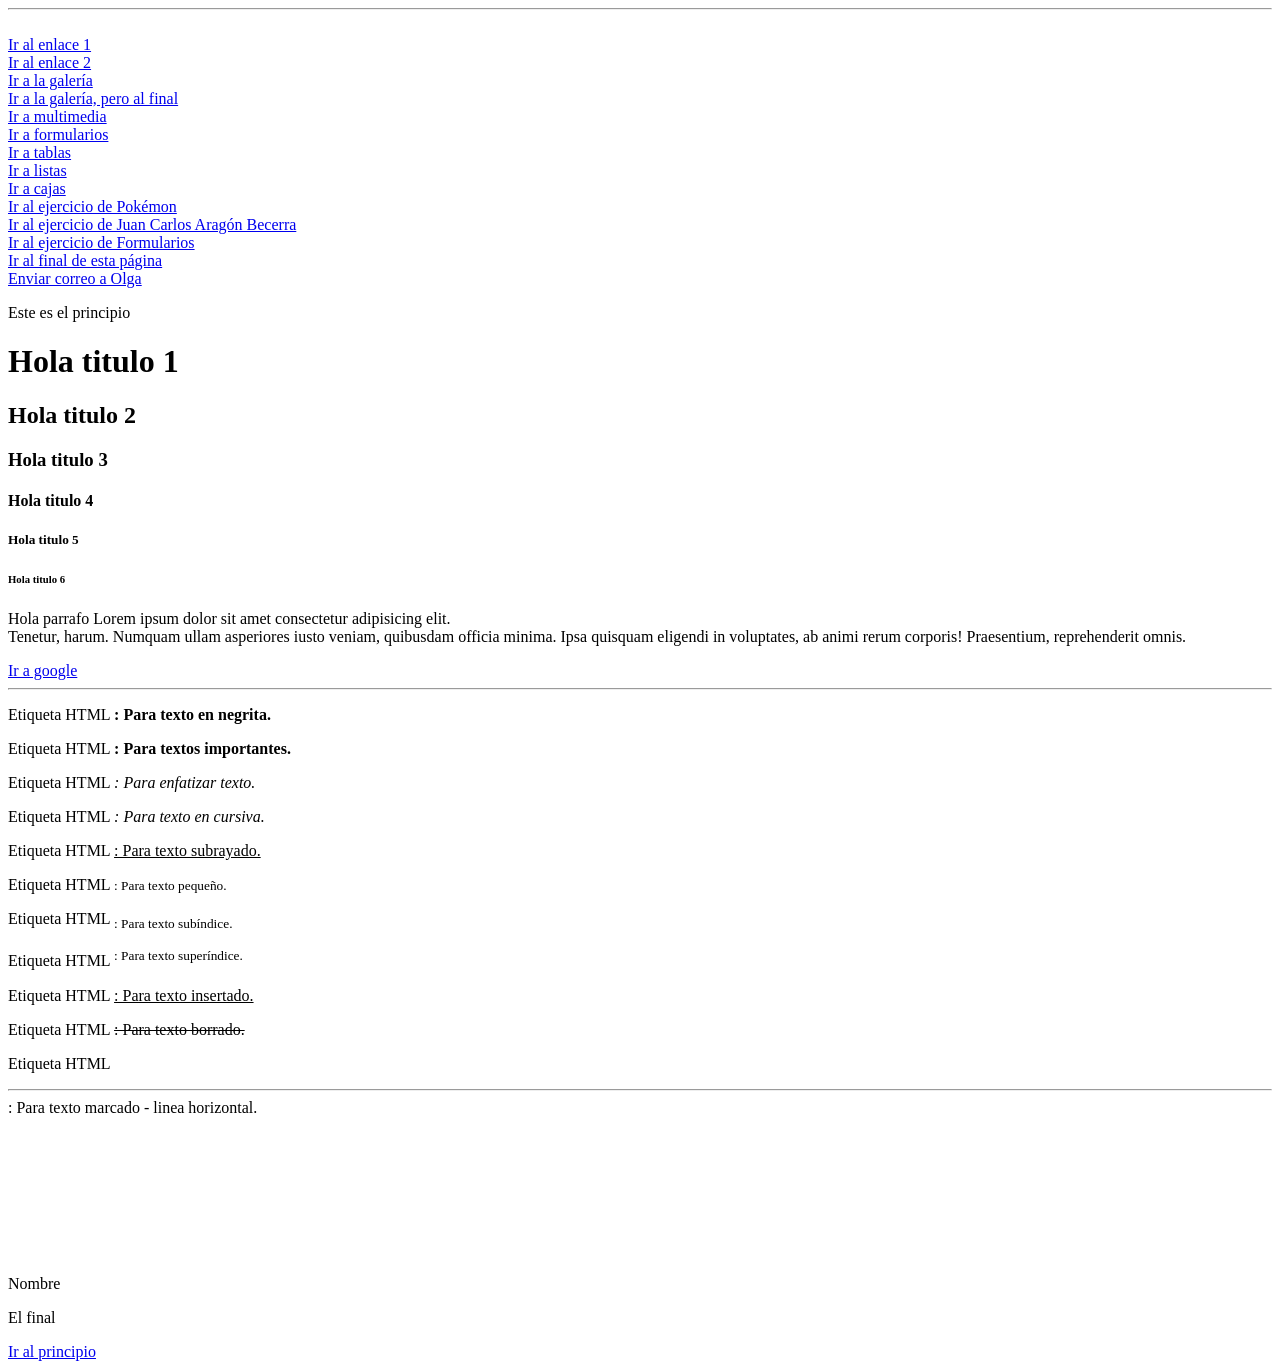
==== index.html @ 823499f8 "nada" ====
<!DOCTYPE html>
<hr lang="en"><!--idioma-->
<head>
    <meta charset="UTF-8"><!-- Codificación de caracteres especiales-->
    <meta name="viewport" content="width=device-width, initial-scale=1.0">
    <!-- Escala y detección de pantalla-->
    <title>Document</title><!-- titulo del documento-->
</head>
<br>
<body>
 
    <a href="enlaces/enlace1.html">Ir al enlace 1</a><br>
    <a href="enlaces/enlace2.html">Ir al enlace 2</a><br>
    <a href="enlaces/galeria/galeria.html">Ir a la galería</a><br>
    <a href="enlaces/galeria/galeria.html#finalGaleria">Ir a la galería, pero al final</a><br>
    <a href="enlaces/multimedia.html">Ir a multimedia</a><br>
    <a href="enlaces/formularios.html">Ir a formularios</a><br>
    <a href="enlaces/tablas.html">Ir a tablas</a><br>
    <a href="enlaces/listas.html">Ir a listas</a><br>
    <a href="enlaces/cajas.html">Ir a cajas </a><br>
    <a href="ejercicio1/Ejercicio1.html">Ir al ejercicio de Pokémon</a><br>
    <a href="ejercicio2/Ejercicio2.html">Ir al ejercicio de Juan Carlos Aragón Becerra</a><br>
    <a href="ejercicio3/ejercicio3.html">Ir al ejercicio de Formularios</a><br>
    
    <a href="#final">Ir al final de esta página</a>
    <br>
    <a href="mailto:olga.moreno@thepower.education">Enviar correo a Olga</a>

    <p id="principio">Este es el principio</p>


   <h1>Hola titulo 1</h1>
   <h2>Hola titulo 2</h2>
   <h3>Hola titulo 3</h3>
   <h4>Hola titulo 4</h4>
   <h5>Hola titulo 5</h5>
   <h6>Hola titulo 6</h6>
    <p>Hola parrafo Lorem ipsum dolor sit amet consectetur adipisicing elit. <br/>
     Tenetur, harum. Numquam ullam asperiores iusto veniam, quibusdam officia minima. Ipsa quisquam eligendi in voluptates, ab animi rerum corporis! Praesentium, reprehenderit omnis.</p>
    <a href="https://www.google.com" target="_blank" rel="Este enlace va a google">Ir a google</a>
    <hr/>
    
<p>Etiqueta HTML <b>: Para texto en negrita.</b></p>
<p>Etiqueta HTML <strong>: Para textos importantes.</strong></p><!--info google-->
<p>Etiqueta HTML <em>: Para enfatizar texto.</em></p><!-- info a google -->
<p>Etiqueta HTML <i>: Para texto en cursiva.</i></p>
<p>Etiqueta HTML <u>: Para texto subrayado.</u></p>
<p>Etiqueta HTML <small>: Para texto pequeño.</small></p>
<p>Etiqueta HTML <sub>: Para texto subíndice.</sub></p>
<p>Etiqueta HTML <sup>: Para texto superíndice.</sup></p>
<p>Etiqueta HTML <ins>: Para texto insertado.</ins></p>
<p>Etiqueta HTML <del>: Para texto borrado.</del></p>
<p>Etiqueta HTML <hr/>: Para texto marcado - linea horizontal.</p>


<br><br><br><br><br><br><br>

<p id="nombre" name="nombre" class="clase-rojo-nombre">Nombre</p>



<p id="final">El final</p>

<a href="#principio" >Ir al principio</a>

</body>
</html>
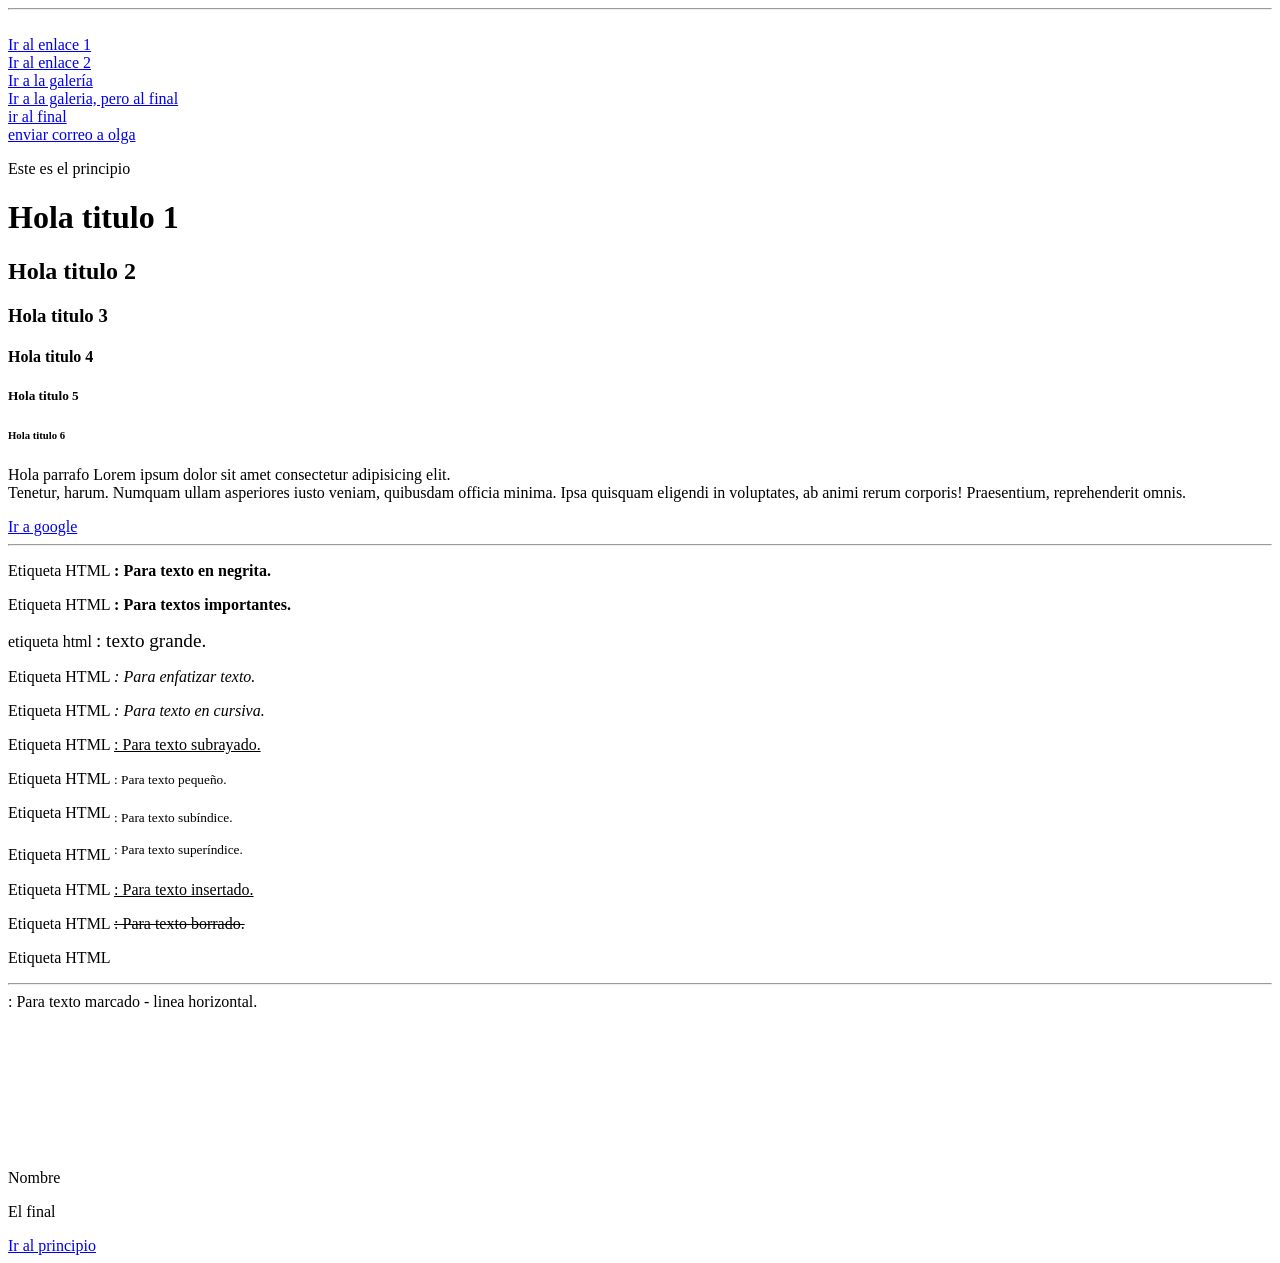
==== commit b9cad881: "mod" ====
--- a/index.html
+++ b/index.html
@@ -11,20 +11,12 @@
  
     <a href="enlaces/enlace1.html">Ir al enlace 1</a><br>
     <a href="enlaces/enlace2.html">Ir al enlace 2</a><br>
-    <a href="enlaces/galeria/galeria.html">Ir a la galería</a><br>
-    <a href="enlaces/galeria/galeria.html#finalGaleria">Ir a la galería, pero al final</a><br>
-    <a href="enlaces/multimedia.html">Ir a multimedia</a><br>
-    <a href="enlaces/formularios.html">Ir a formularios</a><br>
-    <a href="enlaces/tablas.html">Ir a tablas</a><br>
-    <a href="enlaces/listas.html">Ir a listas</a><br>
-    <a href="enlaces/cajas.html">Ir a cajas </a><br>
-    <a href="ejercicio1/Ejercicio1.html">Ir al ejercicio de Pokémon</a><br>
-    <a href="ejercicio2/Ejercicio2.html">Ir al ejercicio de Juan Carlos Aragón Becerra</a><br>
-    <a href="ejercicio3/ejercicio3.html">Ir al ejercicio de Formularios</a><br>
-    
-    <a href="#final">Ir al final de esta página</a>
-    <br>
-    <a href="mailto:olga.moreno@thepower.education">Enviar correo a Olga</a>
+    <a href="enlaces/galeria/galeria.html">Ir a la galería<a><br>
+    <a href="enlaces/galeria/galeria.html">Ir a la galeria, pero al final<a><br>
+    <a href="#final>">ir al final</a><br>
+
+<a href="mailto:olga.moreno@thepower.education">enviar correo a olga</a>
+
 
     <p id="principio">Este es el principio</p>
 
@@ -42,6 +34,7 @@
     
 <p>Etiqueta HTML <b>: Para texto en negrita.</b></p>
 <p>Etiqueta HTML <strong>: Para textos importantes.</strong></p><!--info google-->
+<p>etiqueta html <big>: texto grande. </big></p>
 <p>Etiqueta HTML <em>: Para enfatizar texto.</em></p><!-- info a google -->
 <p>Etiqueta HTML <i>: Para texto en cursiva.</i></p>
 <p>Etiqueta HTML <u>: Para texto subrayado.</u></p>
